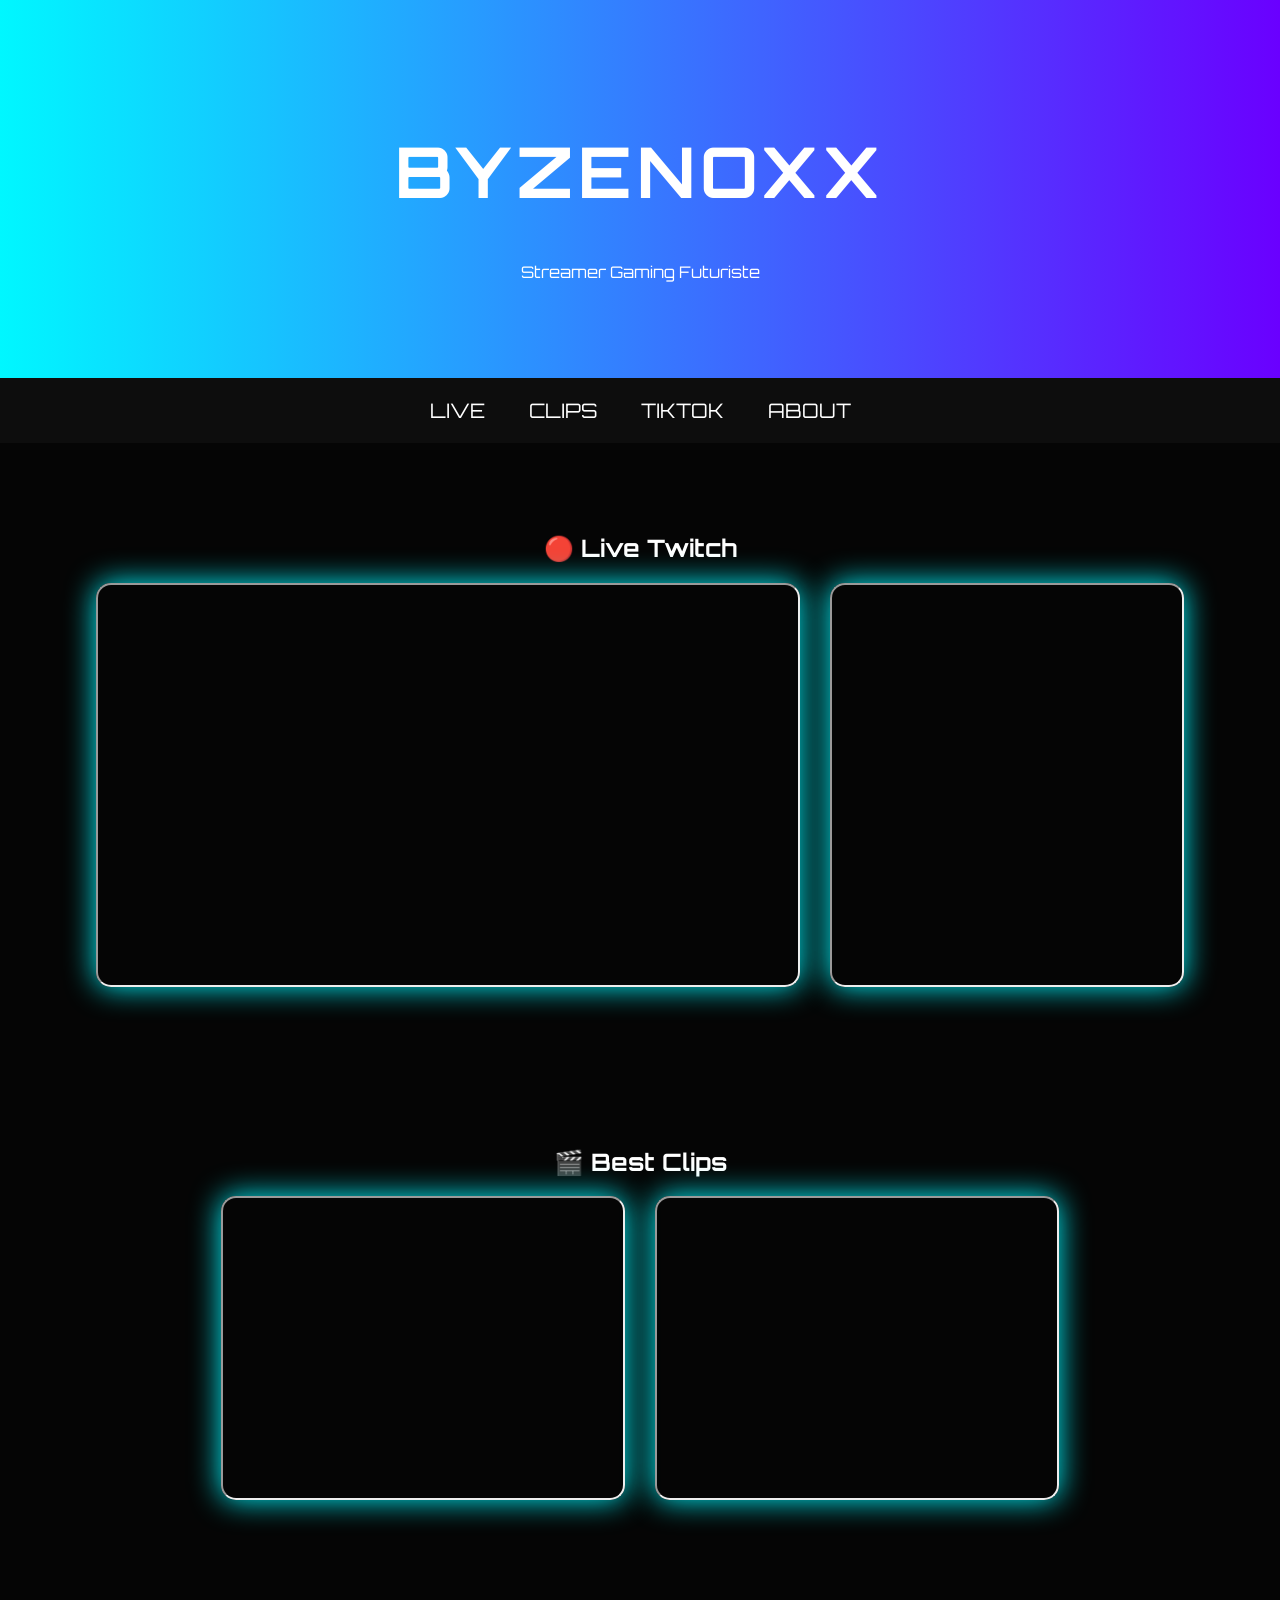
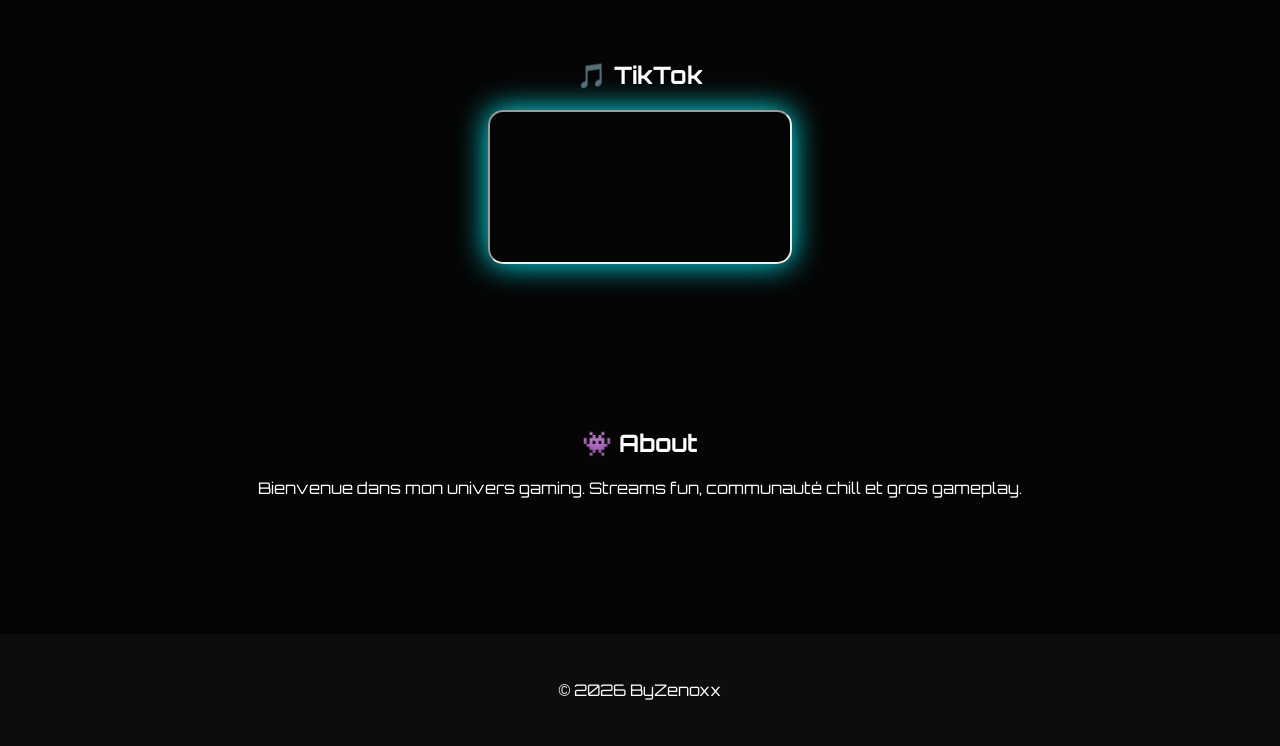
==== index.html @ b7212fee "Update index.html" ====
<!DOCTYPE html>
<html lang="fr">
<head>
<meta charset="UTF-8">
<meta name="viewport" content="width=device-width, initial-scale=1.0">
<title>ByZenoxx | Gaming Streamer</title>

<link rel="stylesheet" href="style.css">

<link href="https://fonts.googleapis.com/css2?family=Orbitron:wght@400;700&display=swap" rel="stylesheet">

</head>

<body>

<header>

<h1>BYZENOXX</h1>
<p>Streamer Gaming Futuriste</p>

</header>

<nav>

<a href="#live">LIVE</a>
<a href="#clips">CLIPS</a>
<a href="#tiktok">TIKTOK</a>
<a href="#about">ABOUT</a>

</nav>


<section id="live" class="section">

<h2>🔴 Live Twitch</h2>

<div class="live-container">

<iframe
src="https://byzenoxxx.twitch.tv/?channel=byzenoxxx&parent=Zenoxx-Tech.github.io"
height="400"
width="700"
allowfullscreen>
</iframe>

<iframe
src="https://www.twitch.tv/embed/byzenoxxx/chat?parent=Zenoxx-Tech.github.io"
height="400"
width="350">
</iframe>

</div>

</section>


<section id="clips" class="section">

<h2>🎬 Best Clips</h2>

<div class="clips">

<iframe
src="https://clips.twitch.tv/embed?clip=AwkwardHelplessPeafowlCorgiDerp"
height="300"
width="400">
</iframe>

<iframe
src="https://clips.twitch.tv/embed?clip=BlazingTastyOtterWow"
height="300"
width="400">
</iframe>

</div>

</section>


<section id="tiktok" class="section">

<h2>🎵 TikTok</h2>

<div class="tiktok">

<iframe src="https://www.tiktok.com/embed"></iframe>

</div>

</section>


<section id="about" class="section">

<h2>👾 About</h2>

<p>
Bienvenue dans mon univers gaming.
Streams fun, communauté chill et gros gameplay.
</p>

</section>


<footer>

<p>© 2026 ByZenoxx</p>

</footer>

<script src="script.js"></script>

</body>

</html>
---- style.css ----
body{

margin:0;
font-family:'Orbitron', sans-serif;
background:#050505;
color:white;
text-align:center;

}

header{

padding:80px;
background:linear-gradient(90deg,#00f7ff,#6a00ff);

}

h1{

font-size:70px;
letter-spacing:5px;

}

nav{

background:#0d0d0d;
padding:20px;

}

nav a{

color:white;
margin:20px;
text-decoration:none;
font-size:20px;
transition:0.3s;

}

nav a:hover{

color:#00f7ff;

}

.section{

padding:70px;

}

.live-container{

display:flex;
justify-content:center;
gap:30px;
flex-wrap:wrap;

}

iframe{

border-radius:15px;
box-shadow:0 0 30px #00f7ff;

}

.clips{

display:flex;
justify-content:center;
gap:30px;
flex-wrap:wrap;

}

footer{

margin-top:50px;
padding:30px;
background:#0d0d0d;

}

@media(max-width:900px){

.live-container{

flex-direction:column;
align-items:center;

}

}
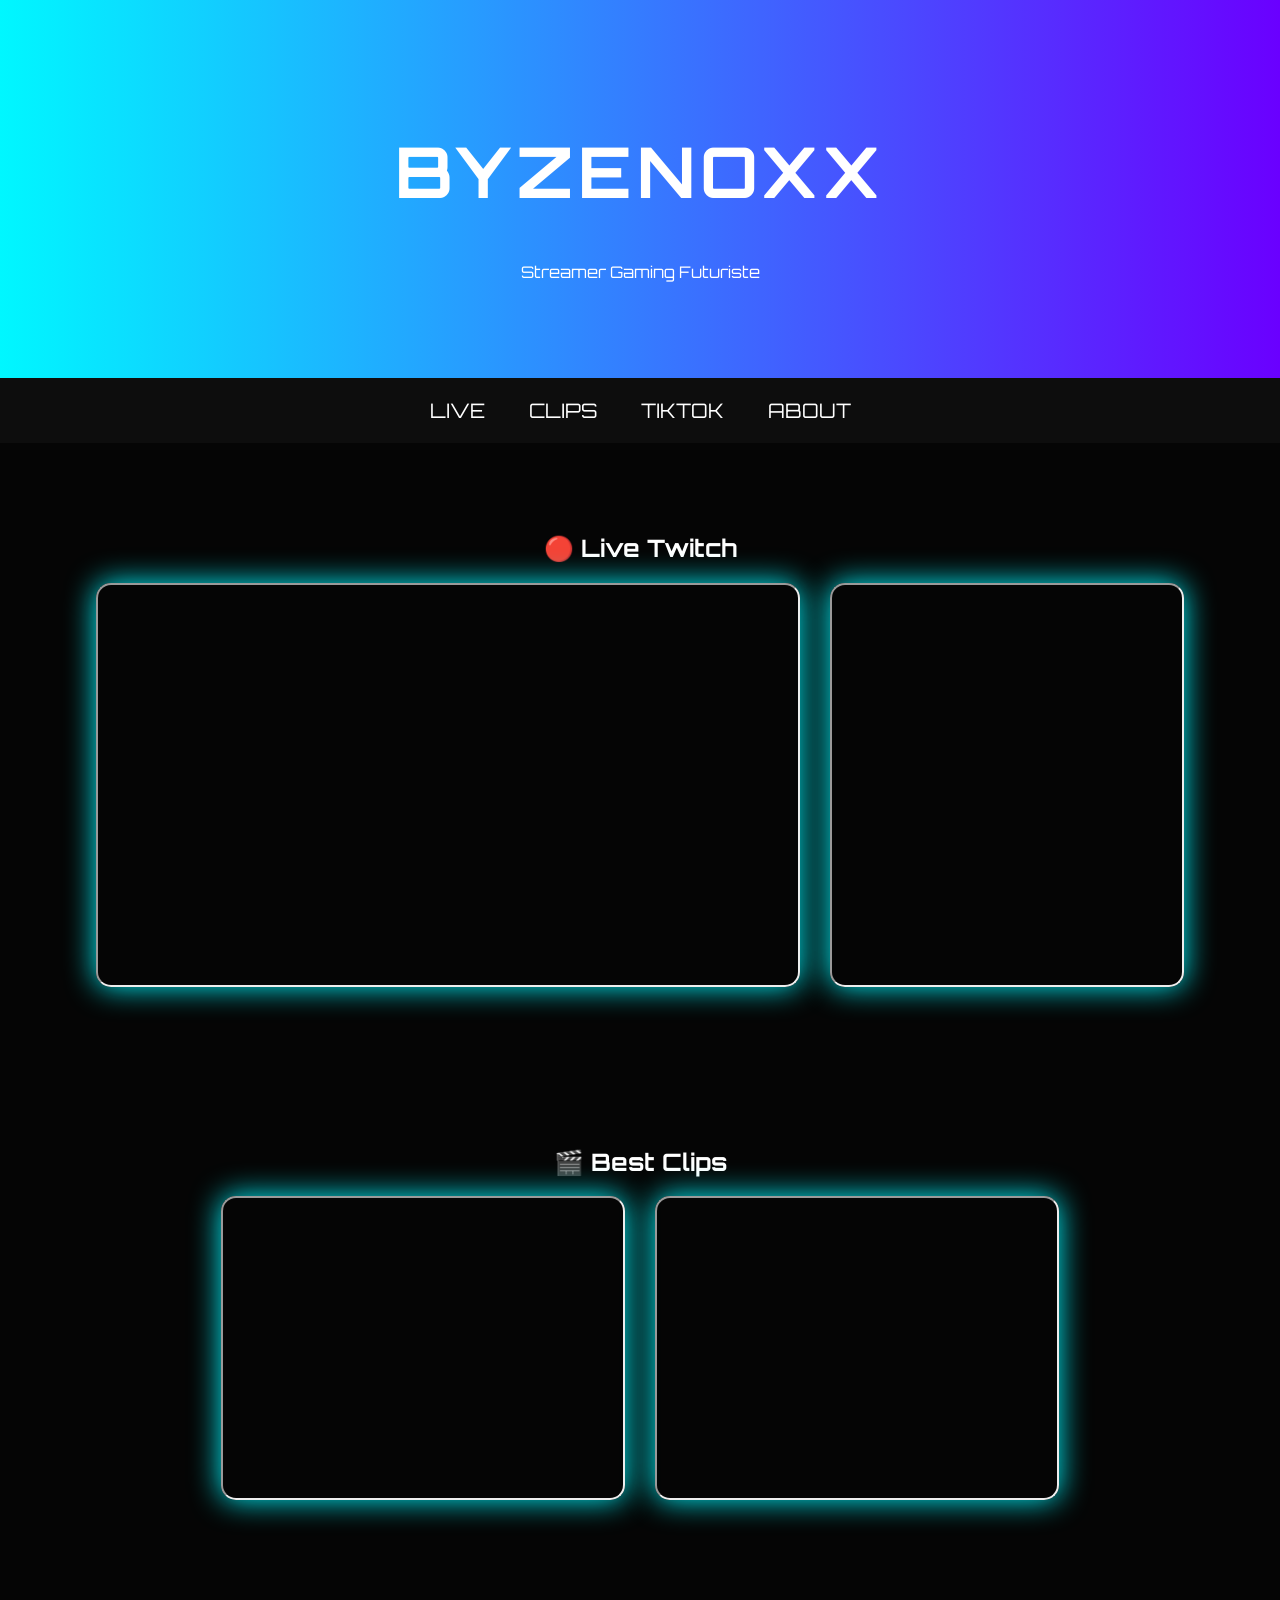
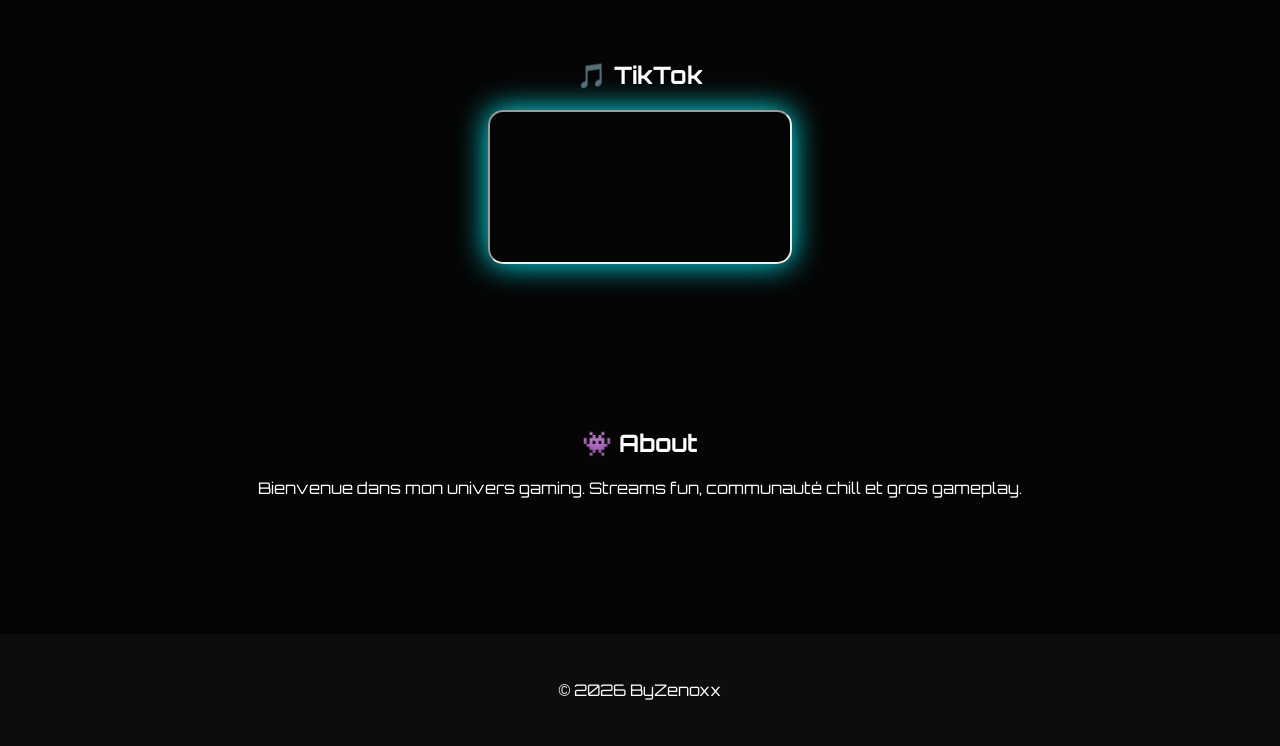
==== commit 05c99136: "Update index.html Updated Twitch embed links and added parent parameter for better integration." ====
--- a/index.html
+++ b/index.html
@@ -37,14 +37,14 @@
 <div class="live-container">
 
 <iframe
-src="https://byzenoxxx.twitch.tv/?channel=byzenoxxx&parent=Zenoxx-Tech.github.io"
+src="https://player.twitch.tv/?channel=byzenoxxx&parent=Zenoxx-Tech.github.io"
 height="400"
 width="700"
 allowfullscreen>
 </iframe>
 
 <iframe
-src="https://www.twitch.tv/embed/byzenoxxx/chat?parent=Zenoxx-Tech.github.io"
+src="https://www.twitch.tv/byzenoxxx/embed/byzenoxxx/chat?parent=Zenoxx-Tech.github.io"
 height="400"
 width="350">
 </iframe>
@@ -61,9 +61,10 @@
 <div class="clips">
 
 <iframe
-src="https://clips.twitch.tv/embed?clip=AwkwardHelplessPeafowlCorgiDerp"
+src="https://clips.twitch.tv/embed?clip=AwkwardHelplessPeafowlCorgiDerp&parent=Zenoxx-Tech.github.io"
 height="300"
-width="400">
+width="400"
+allowfullscreen>
 </iframe>
 
 <iframe
@@ -114,3 +115,5 @@
 
 </html>
 
+
+
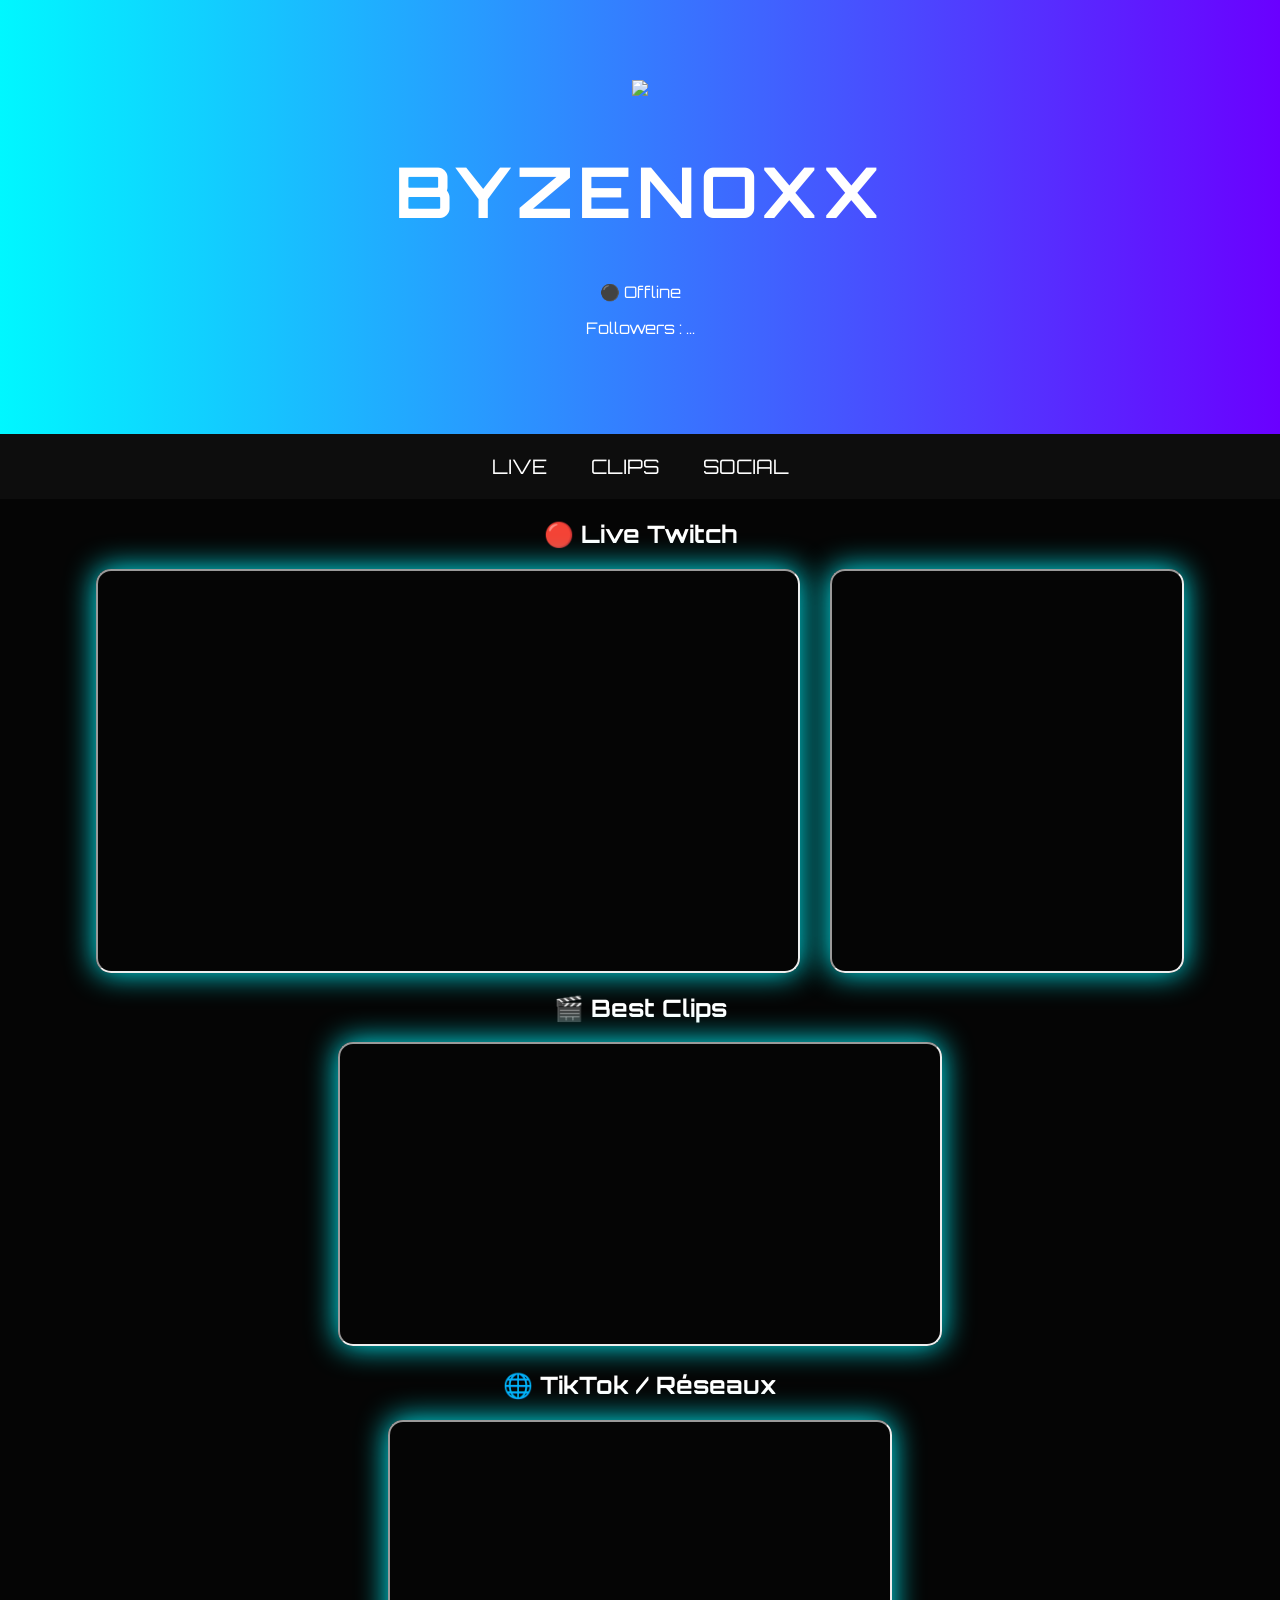
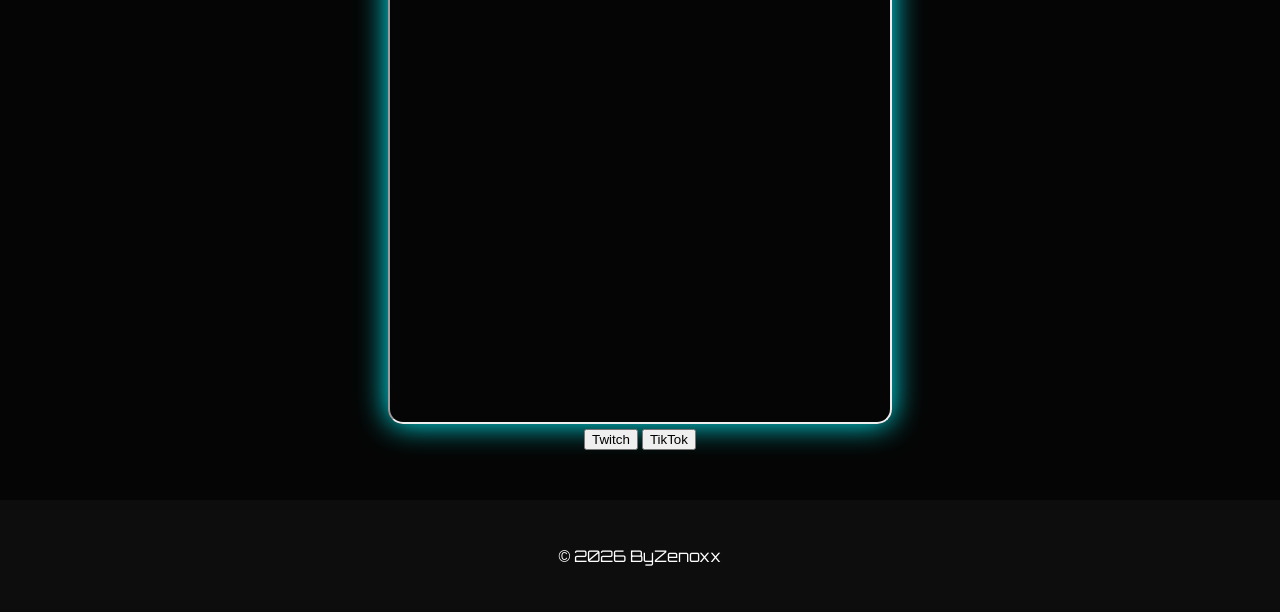
==== commit cf46c342: "Update index.html" ====
--- a/index.html
+++ b/index.html
@@ -1,119 +1,63 @@
 <!DOCTYPE html>
 <html lang="fr">
+
 <head>
 <meta charset="UTF-8">
 <meta name="viewport" content="width=device-width, initial-scale=1.0">
-<title>ByZenoxx | Gaming Streamer</title>
-
+<title>ByZenoxx | Streamer Pro</title>
 <link rel="stylesheet" href="style.css">
-
-<link href="https://fonts.googleapis.com/css2?family=Orbitron:wght@400;700&display=swap" rel="stylesheet">
-
+<link href="https://fonts.googleapis.com/css2?family=Orbitron:wght@500;700&display=swap" rel="stylesheet">
+<script src="https://cdn.jsdelivr.net/npm/particles.js"></script>
 </head>
 
 <body>
 
+<div id="particles-js"></div>
+
 <header>
-
+<img src="avatar.png" class="avatar">
 <h1>BYZENOXX</h1>
-<p>Streamer Gaming Futuriste</p>
-
+<p id="live-status">⚫ Offline</p>
+<p id="followers">Followers : ...</p>
 </header>
 
 <nav>
-
 <a href="#live">LIVE</a>
 <a href="#clips">CLIPS</a>
-<a href="#tiktok">TIKTOK</a>
-<a href="#about">ABOUT</a>
-
+<a href="#social">SOCIAL</a>
 </nav>
 
-
-<section id="live" class="section">
-
+<section id="live">
 <h2>🔴 Live Twitch</h2>
-
 <div class="live-container">
-
-<iframe
-src="https://player.twitch.tv/?channel=byzenoxxx&parent=Zenoxx-Tech.github.io"
-height="400"
-width="700"
-allowfullscreen>
-</iframe>
-
-<iframe
-src="https://www.twitch.tv/byzenoxxx/embed/byzenoxxx/chat?parent=Zenoxx-Tech.github.io"
-height="400"
-width="350">
-</iframe>
-
+<iframe src="https://player.twitch.tv/?channel=byzenoxx&parent=byzenoxx.github.io"
+height="400" width="700" allowfullscreen></iframe>
+<iframe src="https://www.twitch.tv/embed/byzenoxx/chat?parent=byzenoxx.github.io"
+height="400" width="350"></iframe>
 </div>
-
 </section>
 
-
-<section id="clips" class="section">
-
+<section id="clips">
 <h2>🎬 Best Clips</h2>
-
-<div class="clips">
-
-<iframe
-src="https://clips.twitch.tv/embed?clip=AwkwardHelplessPeafowlCorgiDerp&parent=Zenoxx-Tech.github.io"
-height="300"
-width="400"
-allowfullscreen>
-</iframe>
-
-<iframe
-src="https://clips.twitch.tv/embed?clip=BlazingTastyOtterWow"
-height="300"
-width="400">
-</iframe>
-
-</div>
-
+<iframe src="https://clips.twitch.tv/embed?clip=AwkwardHelplessPeafowlCorgiDerp&parent=byzenoxx.github.io"
+height="300" width="600" allowfullscreen></iframe>
 </section>
 
-
-<section id="tiktok" class="section">
-
-<h2>🎵 TikTok</h2>
-
-<div class="tiktok">
-
-<iframe src="https://www.tiktok.com/embed"></iframe>
-
-</div>
-
+<section id="social">
+<h2>🌐 TikTok / Réseaux</h2>
+<iframe src="https://www.tiktok.com/embed/7167123456789012345" 
+height="600" width="500" allowfullscreen></iframe>
+<br>
+<button onclick="twitch()">Twitch</button>
+<button onclick="tiktok()">TikTok</button>
 </section>
 
-
-<section id="about" class="section">
-
-<h2>👾 About</h2>
-
-<p>
-Bienvenue dans mon univers gaming.
-Streams fun, communauté chill et gros gameplay.
-</p>
-
-</section>
-
-
 <footer>
-
 <p>© 2026 ByZenoxx</p>
-
 </footer>
 
 <script src="script.js"></script>
+<script src="particles-config.js"></script>
 
 </body>
-
 </html>
-
-
-
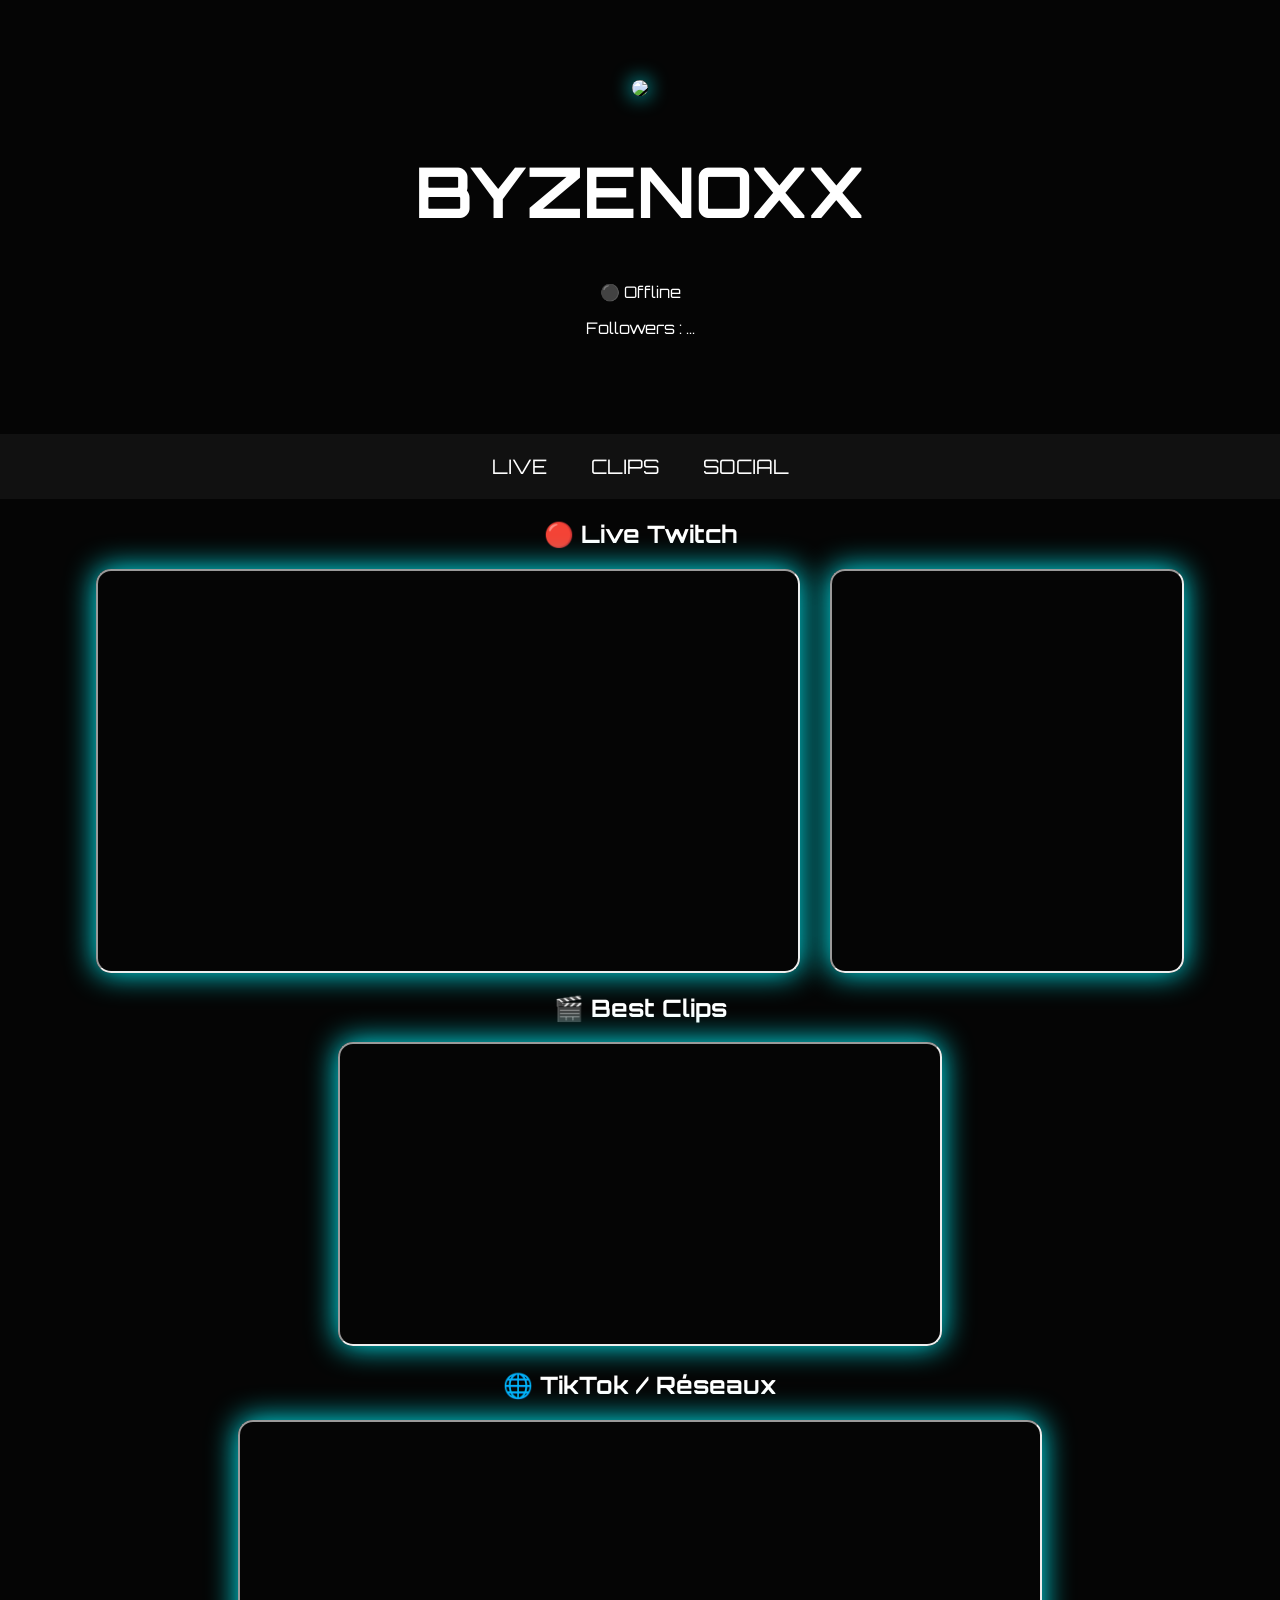
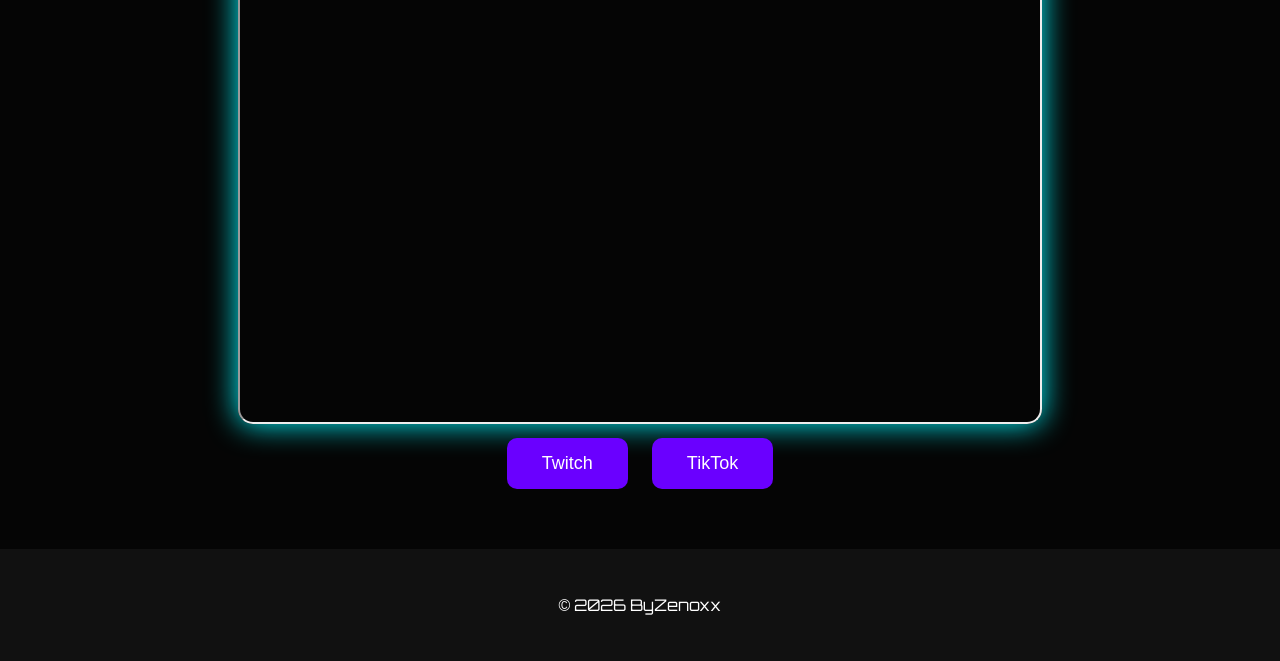
==== commit 497b68f3: "u" ====
--- a/index.html
+++ b/index.html
@@ -30,22 +30,28 @@
 <section id="live">
 <h2>🔴 Live Twitch</h2>
 <div class="live-container">
-<iframe src="https://player.twitch.tv/?channel=byzenoxx&parent=byzenoxx.github.io"
-height="400" width="700" allowfullscreen></iframe>
-<iframe src="https://www.twitch.tv/embed/byzenoxx/chat?parent=byzenoxx.github.io"
-height="400" width="350"></iframe>
+<iframe
+src="https://player.twitch.tv/?channel=ByZenoxxx&parent=Zenoxx-Tech.github.io"
+height="400" width="700" allowfullscreen>
+</iframe>
+<iframe
+src="https://www.twitch.tv/embed/ByZenoxxx/chat?parent=Zenoxx-Tech.github.io"
+height="400" width="350">
+</iframe>
 </div>
 </section>
 
 <section id="clips">
 <h2>🎬 Best Clips</h2>
-<iframe src="https://clips.twitch.tv/embed?clip=AwkwardHelplessPeafowlCorgiDerp&parent=byzenoxx.github.io"
-height="300" width="600" allowfullscreen></iframe>
+<iframe
+src="https://clips.twitch.tv/embed?clip=AwkwardHelplessPeafowlCorgiDerp&parent=Zenoxx-Tech.github.io"
+height="300" width="600" allowfullscreen>
+</iframe>
 </section>
 
 <section id="social">
 <h2>🌐 TikTok / Réseaux</h2>
-<iframe src="https://www.tiktok.com/embed/7167123456789012345" 
+<iframe src="https://www.tiktok.com/embed/@ByZenoxx" 
 height="600" width="500" allowfullscreen></iframe>
 <br>
 <button onclick="twitch()">Twitch</button>
--- a/style.css
+++ b/style.css
@@ -1,96 +1,98 @@
 body{
-
 margin:0;
-font-family:'Orbitron', sans-serif;
+font-family:'Orbitron',sans-serif;
 background:#050505;
 color:white;
 text-align:center;
+}
 
+#particles-js{
+position:fixed;
+width:100%;
+height:100%;
+z-index:-1;
 }
 
 header{
-
 padding:80px;
-background:linear-gradient(90deg,#00f7ff,#6a00ff);
-
 }
 
-h1{
-
-font-size:70px;
-letter-spacing:5px;
-
+.avatar{
+width:120px;
+border-radius:50%;
+box-shadow:0 0 20px #00f7ff;
+animation:float 4s infinite ease-in-out;
 }
 
+@keyframes float{
+0%{transform:translateY(0)}
+50%{transform:translateY(-10px)}
+100%{transform:translateY(0)}
+}
+
+h1{font-size:70px;}
+
 nav{
-
-background:#0d0d0d;
+background:#111;
 padding:20px;
-
 }
 
 nav a{
-
+margin:20px;
 color:white;
-margin:20px;
 text-decoration:none;
 font-size:20px;
-transition:0.3s;
-
 }
 
-nav a:hover{
-
-color:#00f7ff;
-
-}
-
-.section{
-
-padding:70px;
-
-}
+nav a:hover{color:#00f7ff;}
 
 .live-container{
-
 display:flex;
 justify-content:center;
 gap:30px;
 flex-wrap:wrap;
-
 }
 
 iframe{
-
 border-radius:15px;
 box-shadow:0 0 30px #00f7ff;
-
 }
 
-.clips{
+#social iframe{
+width:80%;
+height:600px;
+max-width:800px;
+}
 
-display:flex;
-justify-content:center;
-gap:30px;
-flex-wrap:wrap;
+button{
+padding:15px 35px;
+background:#6a00ff;
+border:none;
+color:white;
+font-size:18px;
+border-radius:10px;
+cursor:pointer;
+margin:10px;
+}
 
+button:hover{
+background:#00f7ff;
+transform:scale(1.1);
 }
 
 footer{
-
 margin-top:50px;
 padding:30px;
-background:#0d0d0d;
-
+background:#111;
 }
 
 @media(max-width:900px){
-
 .live-container{
-
 flex-direction:column;
 align-items:center;
-
 }
-
-}+#social iframe{
+width:95%;
+height:500px;
+}
+}
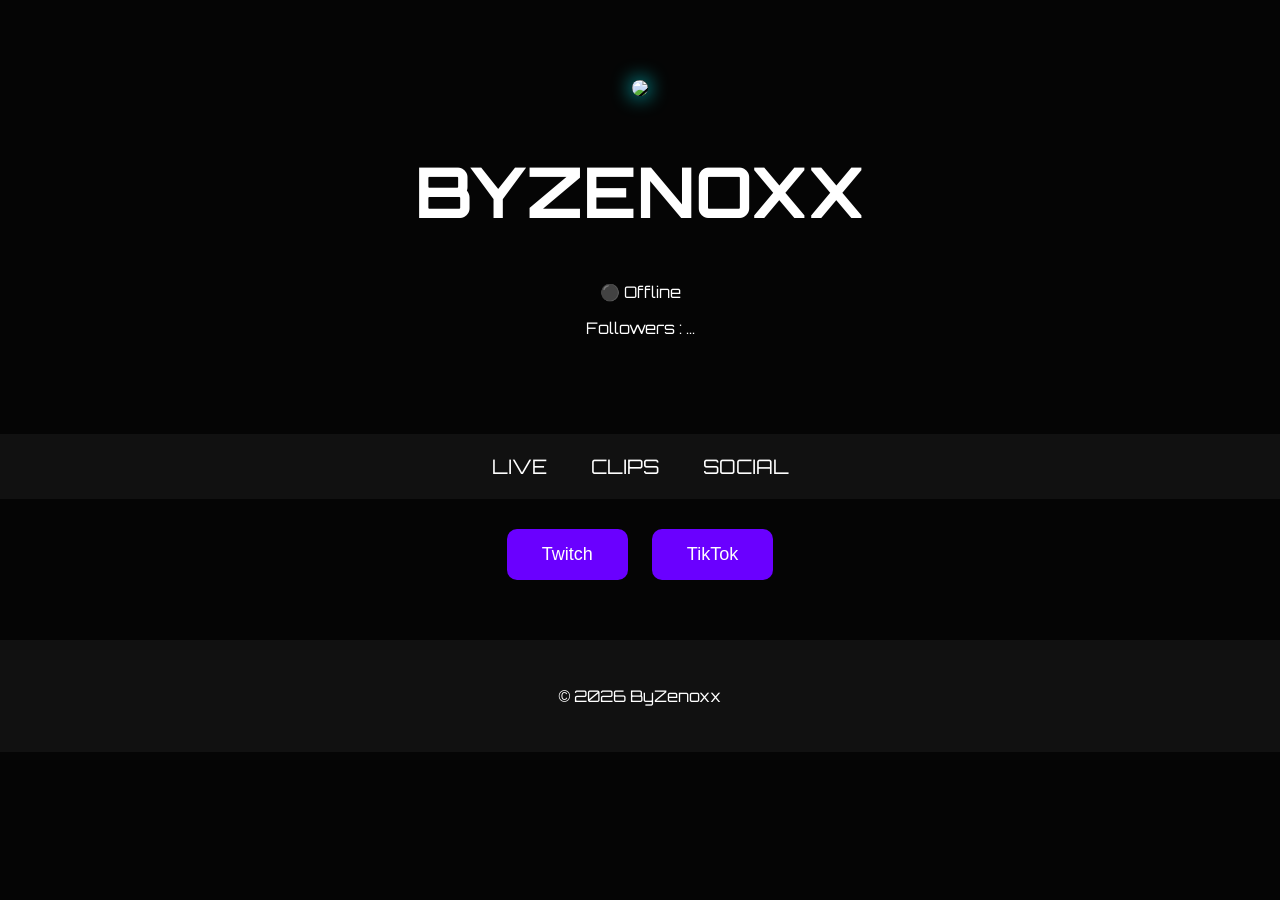
==== commit 1e83b1c7: "u" ====
--- a/index.html
+++ b/index.html
@@ -26,33 +26,6 @@
 <a href="#clips">CLIPS</a>
 <a href="#social">SOCIAL</a>
 </nav>
-
-<section id="live">
-<h2>🔴 Live Twitch</h2>
-<div class="live-container">
-<iframe
-src="https://player.twitch.tv/?channel=ByZenoxxx&parent=Zenoxx-Tech.github.io"
-height="400" width="700" allowfullscreen>
-</iframe>
-<iframe
-src="https://www.twitch.tv/embed/ByZenoxxx/chat?parent=Zenoxx-Tech.github.io"
-height="400" width="350">
-</iframe>
-</div>
-</section>
-
-<section id="clips">
-<h2>🎬 Best Clips</h2>
-<iframe
-src="https://clips.twitch.tv/embed?clip=AwkwardHelplessPeafowlCorgiDerp&parent=Zenoxx-Tech.github.io"
-height="300" width="600" allowfullscreen>
-</iframe>
-</section>
-
-<section id="social">
-<h2>🌐 TikTok / Réseaux</h2>
-<iframe src="https://www.tiktok.com/embed/@ByZenoxx" 
-height="600" width="500" allowfullscreen></iframe>
 <br>
 <button onclick="twitch()">Twitch</button>
 <button onclick="tiktok()">TikTok</button>
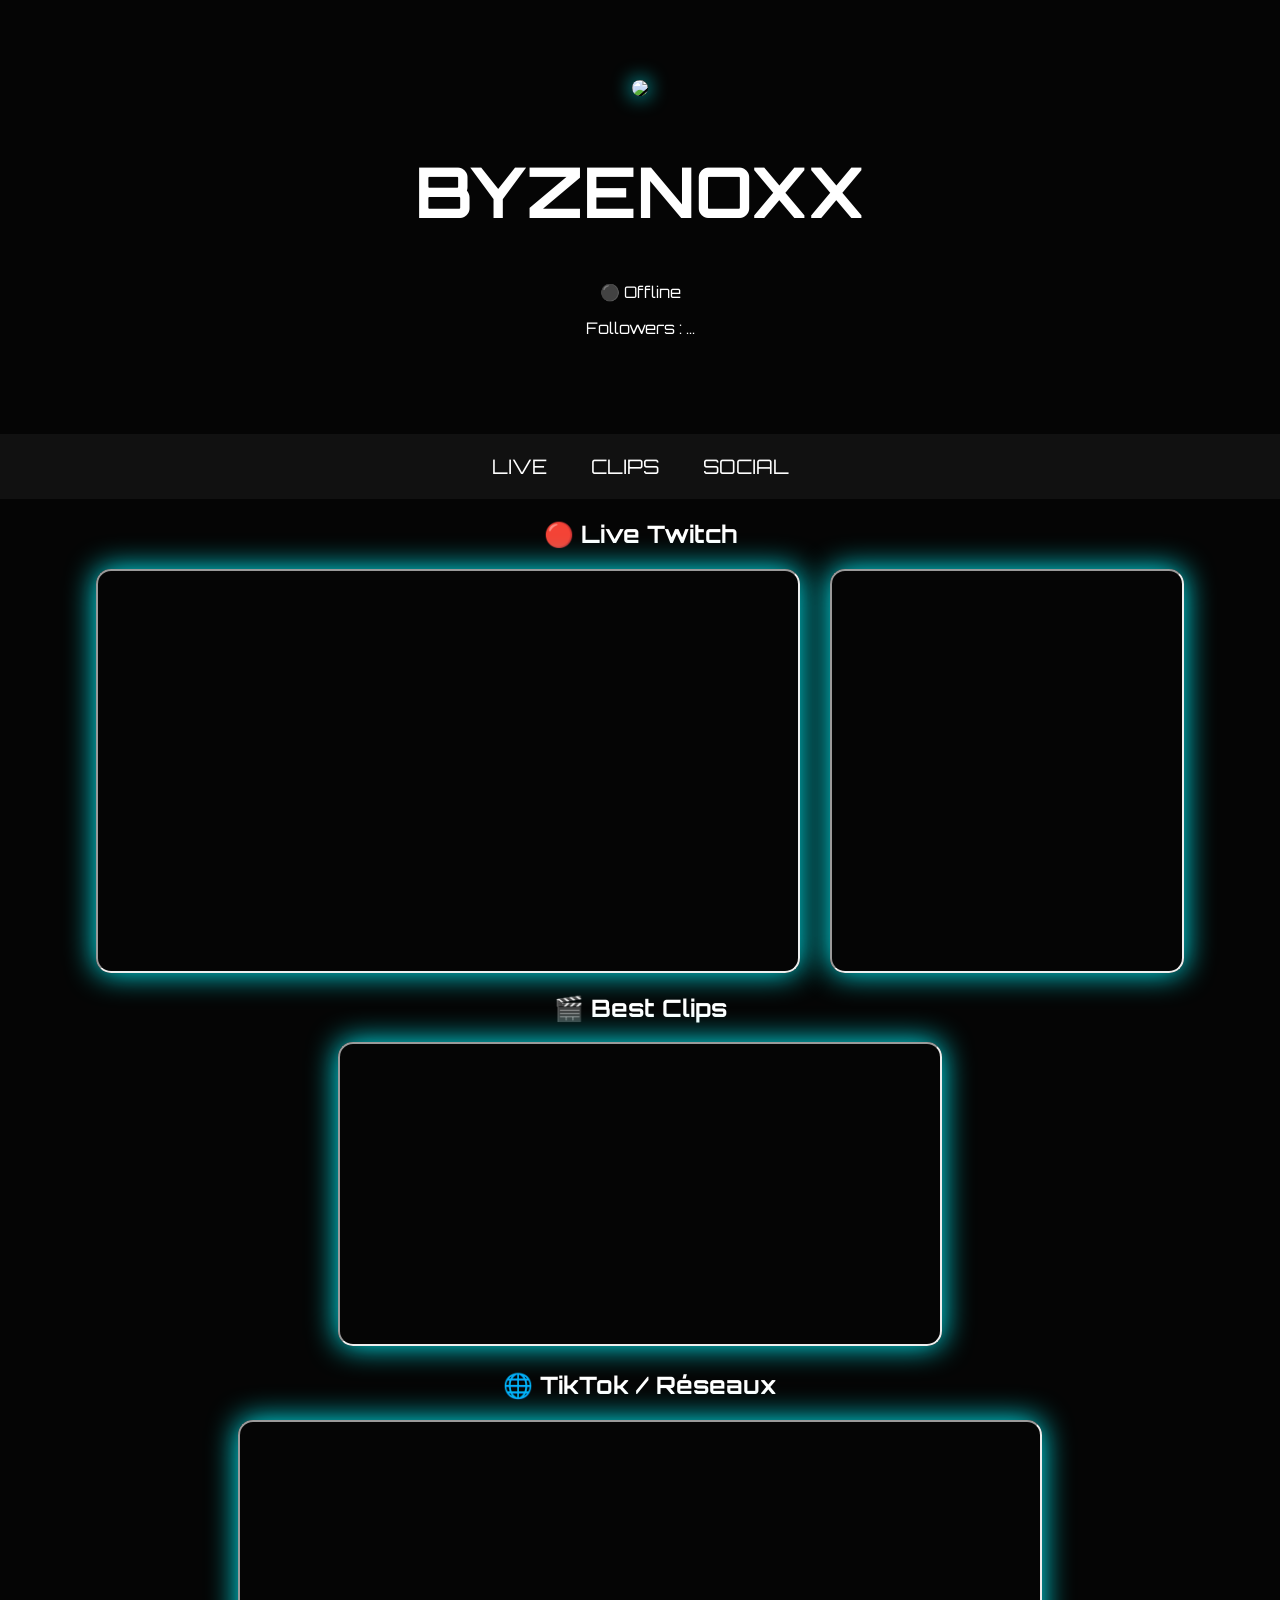
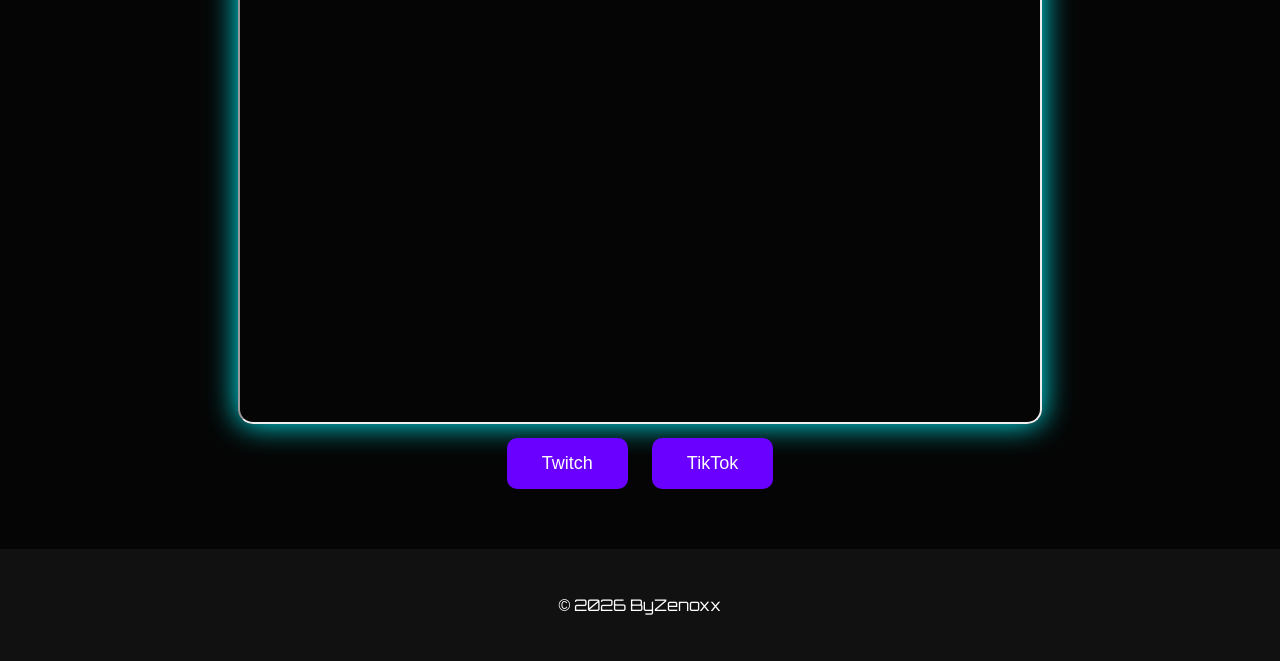
==== commit a953e7aa: "Update index.html" ====
--- a/index.html
+++ b/index.html
@@ -26,6 +26,33 @@
 <a href="#clips">CLIPS</a>
 <a href="#social">SOCIAL</a>
 </nav>
+
+<section id="live">
+<h2>🔴 Live Twitch</h2>
+<div class="live-container">
+<iframe
+src="https://player.twitch.tv/?channel=ByZenoxxx&parent=Zenoxx-Tech.github.io"
+height="400" width="700" allowfullscreen>
+</iframe>
+<iframe
+src="https://www.twitch.tv/embed/ByZenoxxx/chat?parent=Zenoxx-Tech.github.io"
+height="400" width="350">
+</iframe>
+</div>
+</section>
+
+<section id="clips">
+<h2>🎬 Best Clips</h2>
+<iframe
+src="https://clips.twitch.tv/embed?clip=AwkwardHelplessPeafowlCorgiDerp&parent=Zenoxx-Tech.github.io"
+height="300" width="600" allowfullscreen>
+</iframe>
+</section>
+
+<section id="social">
+<h2>🌐 TikTok / Réseaux</h2>
+<iframe src="https://www.tiktok.com/embed/@ByZenoxx" 
+height="600" width="500" allowfullscreen></iframe>
 <br>
 <button onclick="twitch()">Twitch</button>
 <button onclick="tiktok()">TikTok</button>
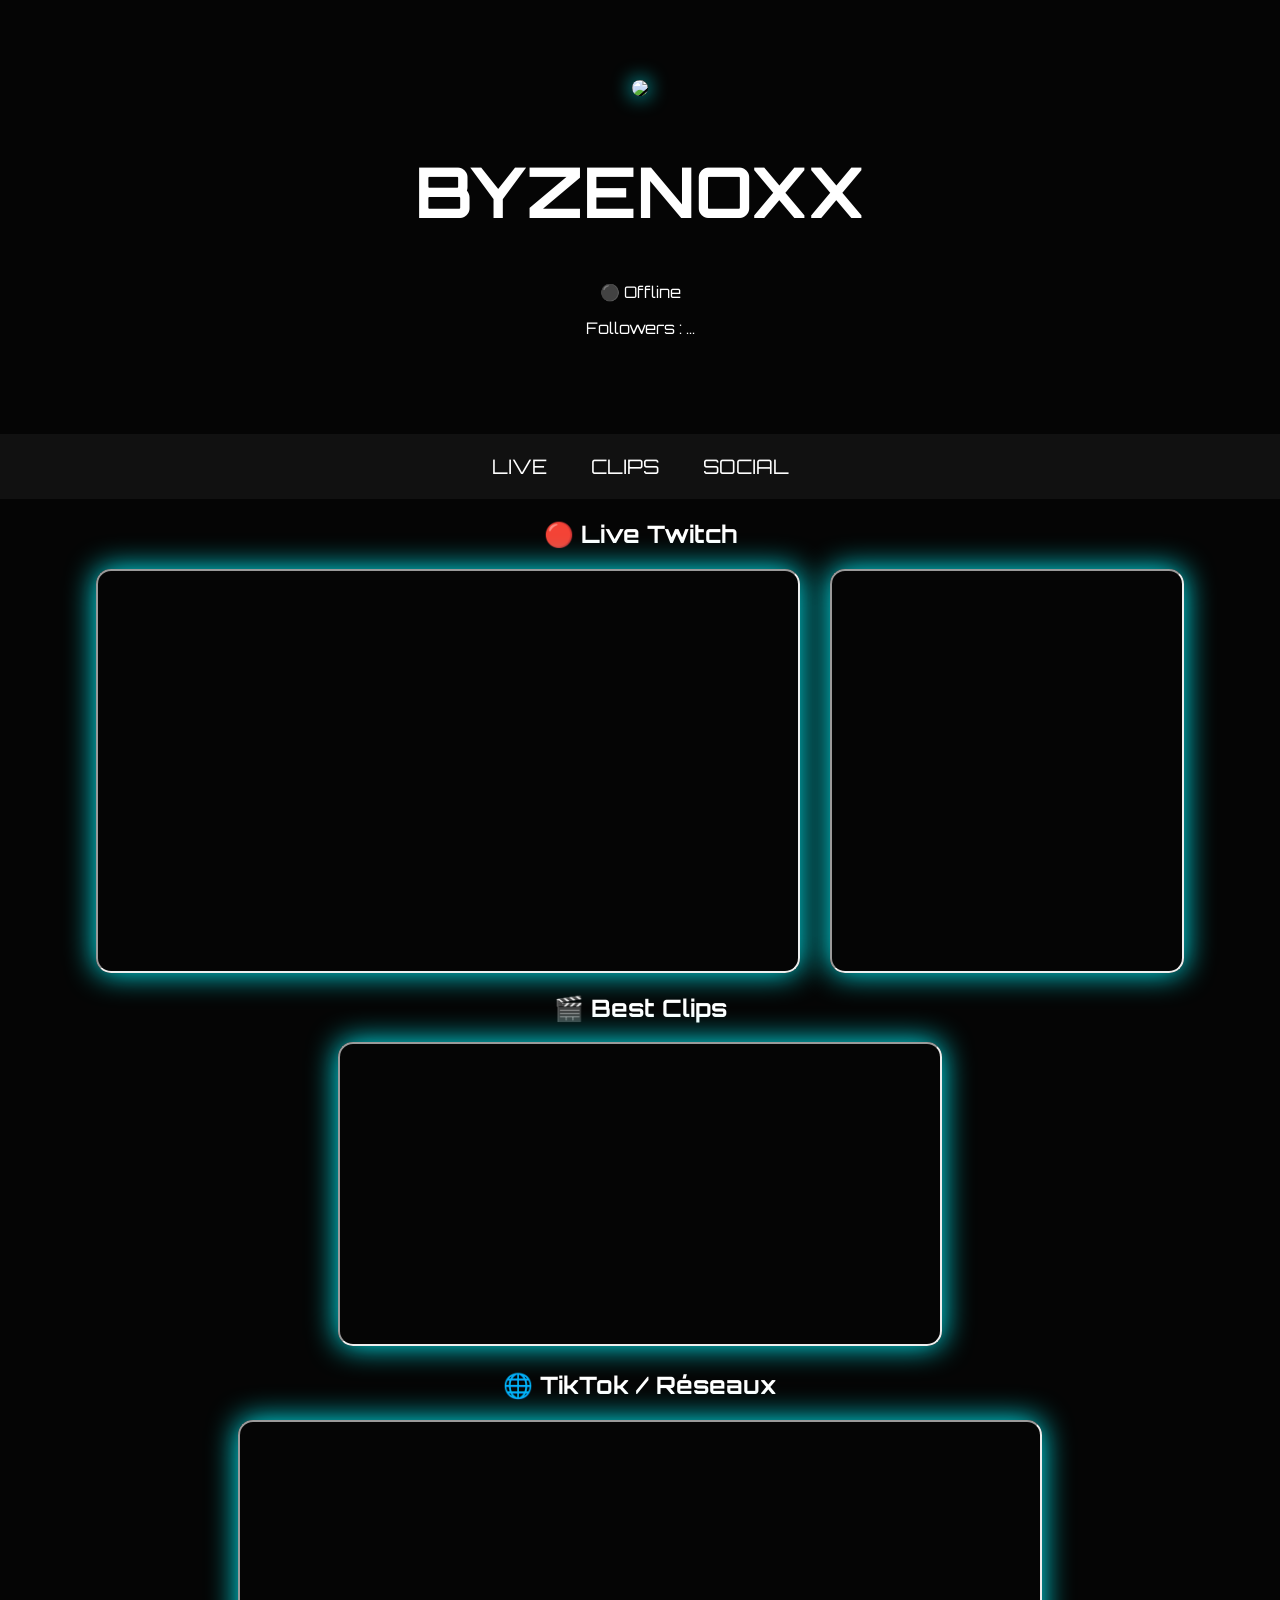
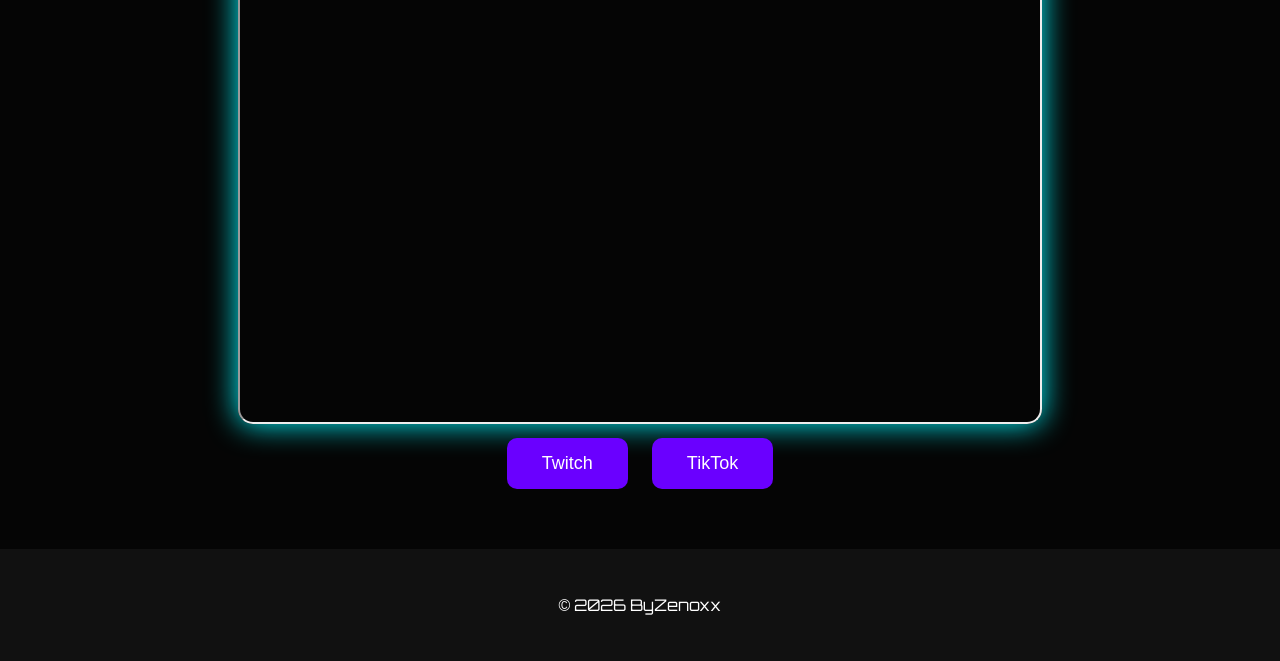
==== commit dde3a8d8: "Update index.html" ====
--- a/index.html
+++ b/index.html
@@ -43,12 +43,11 @@
 
 <section id="clips">
 <h2>🎬 Best Clips</h2>
-<iframe
-src="https://clips.twitch.tv/embed?clip=AwkwardHelplessPeafowlCorgiDerp&parent=Zenoxx-Tech.github.io"
+<iframe 
+src="https://clips.twitch.tv/embed?clip=SpinelessDoubtfulSnoodOhMyDog-h3oqBCLJYJBbHVoi&parent=Zenoxx-Tech.github.io" 
 height="300" width="600" allowfullscreen>
 </iframe>
 </section>
-
 <section id="social">
 <h2>🌐 TikTok / Réseaux</h2>
 <iframe src="https://www.tiktok.com/embed/@ByZenoxx" 
